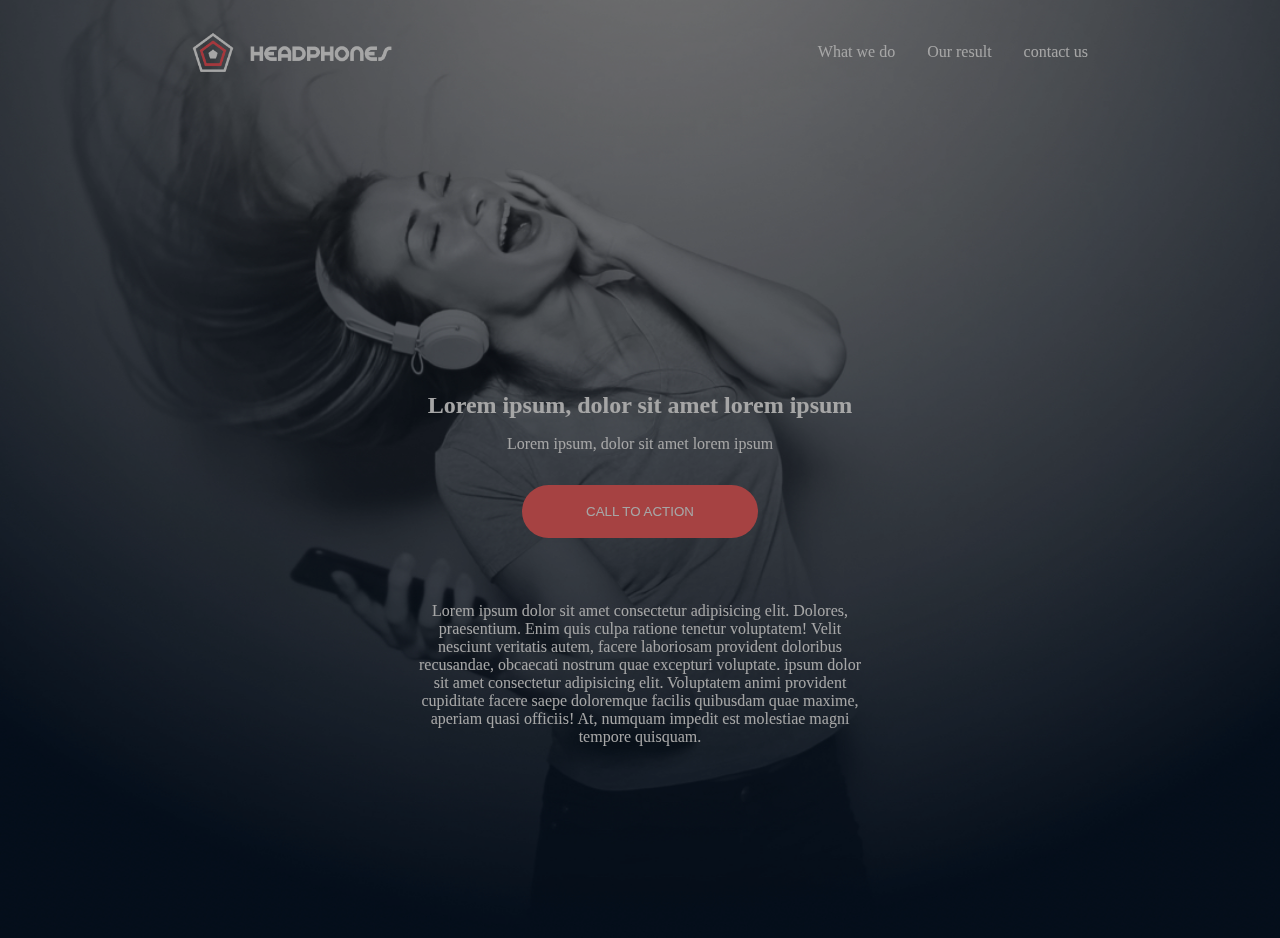
==== headphones/0-index.html @ 4816a513 "Responsive web page design" ====
<!DOCTYPE html>
<html lang="en">
<head>
  <meta charset="UTF-8">
  <meta name="viewport" content="width=device-width, initial-scale=1.0">
  <title>Document</title>
  <link rel="stylesheet" href="./0-styles.css">
</head>
<body>

  <header class="header">

    <div class="nav-container">
      <img src="./images/logo_headphones.png" alt="">

      <nav>
        <ul class="nav-ul">
          <a href=""><li>What we do</li></a>
          <a href=""><li>Our result</li></a>
          <a href=""><li>contact us</li></a>
        </ul>
      </nav>

    </div>


    <div class="header-content">
      <div class="header-text">
        <h2>Lorem ipsum, dolor sit amet lorem ipsum</h2>
        <p>Lorem ipsum, dolor sit amet lorem ipsum</p>
      </div>

      <button>CALL TO ACTION</button>

      <P class="header-paragraph">Lorem ipsum dolor sit amet consectetur adipisicing elit. Dolores, praesentium. Enim quis culpa ratione tenetur voluptatem! Velit nesciunt veritatis autem, facere laboriosam provident doloribus recusandae, obcaecati nostrum quae excepturi voluptate. ipsum dolor sit amet consectetur adipisicing elit. Voluptatem animi provident cupiditate facere saepe doloremque facilis quibusdam quae maxime, aperiam quasi officiis! At, numquam impedit est molestiae magni tempore quisquam.</P>

    </div>


  </header>


  
</body>
</html>
---- headphones/0-styles.css ----
*{
  padding: 0;
  margin: 0;
  box-sizing: border-box;
}

.header{
  width: 100%;
  height: auto;
 
  background-image: url(./images/headphones_hero_1.jpg);
  background-size: cover;
  background-position: center;
  background-repeat: no-repeat;
  padding: 0rem 12rem;
  display: flex;
  flex-direction: column;
  align-items: center;
  justify-content: center;
  color: white;
  row-gap: 20rem;
  filter: brightness(65%);
}


.nav-container{
  width: 100%;
  height: auto;
  display: flex;
  flex-direction: row;
  align-items: center;
  justify-content: center;
  text-align: center;
  padding-top: 2rem;
  
}


.nav-container img{
  width: 200px;
}


nav{
  width: 80%;
}

.nav-ul{
  width: 100%;
  height: auto;
  display: flex;
  flex-direction: row;
  align-items: center;
  justify-content: end;
  text-align: center;
  column-gap: 2rem;
}

.nav-ul a{
  list-style: none;
  text-decoration: none;
  color: white;
}


.nav-ul a:hover{
  color: #ff6565;
}


.nav-ul a:active{
  color: #ff6565;
}

.header-content{
  width: 100%;
  height: auto;
  display: flex;
  flex-direction: column;
  align-items: center;
  justify-content: center;
  row-gap: 2rem;
  text-align: center;
}

.header-text{
  width: 100%;
  height: auto;
  display: flex;
  flex-direction: column;
  row-gap: 1rem;
}


button{
  background-color: #ff6565;
  border: none;
  outline: none;
  padding: 1.2rem 4rem;
  color: white;
  border-radius: 2rem;
  transition: opacity 0.3s ease;
}

button:hover{
  opacity: 0.9;

}


button:active{
  opacity: 0.9;

}


.header-paragraph{
  width: 50%;
  padding-top: 2rem;
  padding-bottom: 12rem;
}
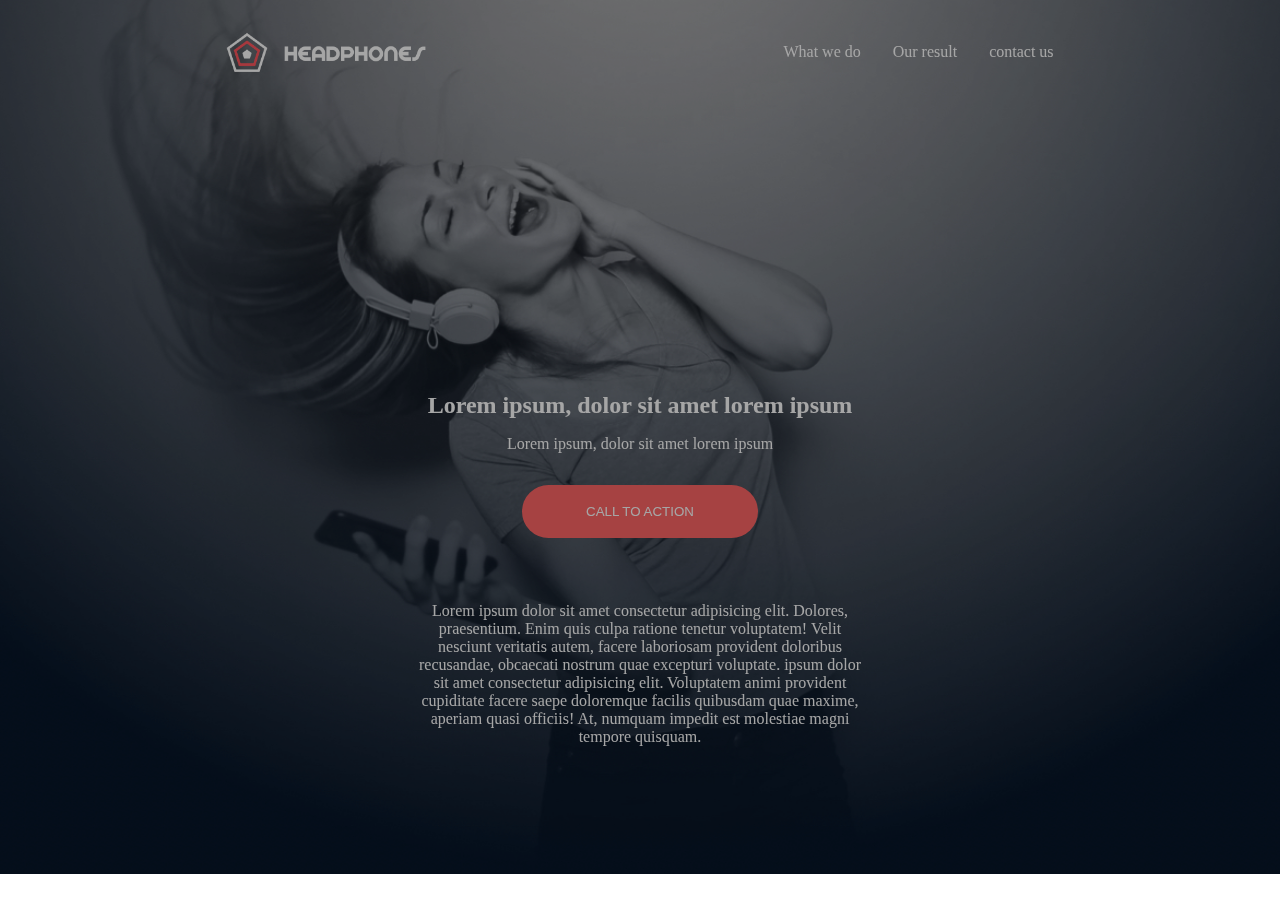
==== commit ce7de1da: "Litttle animation added" ====
--- a/headphones/0-index.html
+++ b/headphones/0-index.html
@@ -4,6 +4,10 @@
   <meta charset="UTF-8">
   <meta name="viewport" content="width=device-width, initial-scale=1.0">
   <title>Document</title>
+
+  <link rel="stylesheet" href="https://cdnjs.cloudflare.com/ajax/libs/font-awesome/6.7.2/css/all.min.css" integrity="sha512-Evv84Mr4kqVGRNSgIGL/F/aIDqQb7xQ2vcrdIwxfjThSH8CSR7PBEakCr51Ck+w+/U6swU2Im1vVX0SVk9ABhg==" crossorigin="anonymous" referrerpolicy="no-referrer" />
+
+
   <link rel="stylesheet" href="./0-styles.css">
 </head>
 <body>
@@ -11,13 +15,16 @@
   <header class="header">
 
     <div class="nav-container">
+
+      <i class="fa-solid fa-bars hamburger" id="hamburger"></i>
+
       <img src="./images/logo_headphones.png" alt="">
 
       <nav>
         <ul class="nav-ul">
-          <a href=""><li>What we do</li></a>
-          <a href=""><li>Our result</li></a>
-          <a href=""><li>contact us</li></a>
+          <a href="#WhatWeDo"><li>What we do</li></a>
+          <a href="#ourResult"><li>Our result</li></a>
+          <a href="#contact"><li>contact us</li></a>
         </ul>
       </nav>
 
--- a/headphones/0-styles.css
+++ b/headphones/0-styles.css
@@ -1,6 +1,3 @@
-
-
-
 *{
   padding: 0;
   margin: 0;
@@ -39,14 +36,21 @@
 }
 
 
+#hamburger{
+  display: none;
+  padding-right: 1.5rem;
+}
+
+
 .nav-container img{
   width: 200px;
 }
 
 
 nav{
-  width: 80%;
-}
+  width: 70%;
+}
+
 
 .nav-ul{
   width: 100%;
@@ -59,6 +63,8 @@
   column-gap: 2rem;
 }
 
+
+
 .nav-ul a{
   list-style: none;
   text-decoration: none;
@@ -85,6 +91,8 @@
   row-gap: 2rem;
   text-align: center;
 }
+
+
 
 .header-text{
   width: 100%;
@@ -105,6 +113,7 @@
   transition: opacity 0.3s ease;
 }
 
+
 button:hover{
   opacity: 0.9;
 
@@ -120,7 +129,178 @@
 .header-paragraph{
   width: 50%;
   padding-top: 2rem;
-  padding-bottom: 12rem;
-}
-
-
+  padding-bottom: 8rem;
+}
+
+
+
+
+@media (max-width: 1200px) {
+
+
+  .header{
+    width: 100%;
+    padding: 0rem 8rem;
+    row-gap: 15rem;
+   
+  }
+
+
+  .nav-container img{
+    width: 150px;
+  }
+
+
+  nav{
+    width: 60%;
+  }
+
+
+  button{
+    padding: 1rem 3rem;
+    border-radius: 1.5rem;
+
+  }
+
+
+  .header-paragraph{
+    padding-bottom: 8rem;
+  }
+}
+
+
+
+
+
+
+@media (max-width: 992px) {
+  .header{
+    width: 100%;
+    padding: 0rem 6rem;
+    row-gap: 10rem;
+   
+  }
+
+
+  .nav-container img{
+    width: 100px;
+  }
+
+
+  nav{
+    width: 60%;
+  }
+
+
+  button{
+    padding: 1rem 2.5rem;
+    border-radius: 1.3rem;
+
+  }
+
+
+  .header-paragraph{
+    padding-bottom: 6rem;
+  }
+  
+
+}
+
+
+
+
+@media (max-width: 768px) {
+
+  .header{
+    width: 100%;
+    padding: 0rem 4rem;
+    row-gap: 6rem;
+   
+  }
+
+
+  .header-paragraph, .what-text-container p, .resut-text p{
+
+    width: 80%;
+  }
+
+
+
+
+  .nav-container{
+    display: flex;
+    flex-direction: row;
+    align-items: center;
+    justify-content: space-between;
+  }
+
+  #hamburger{
+    display: block;
+    padding-right: 1.5rem;
+    cursor: pointer;
+  }
+
+
+  .nav-container img{
+    width: 100px;
+  
+  }
+
+
+  nav{
+    width: 60%;
+    display: none;
+  }
+
+
+  button{
+    padding: 1rem 2rem;
+    border-radius: 1rem;
+
+  }
+
+
+  .header-paragraph{
+    padding-bottom: 4rem;
+  }
+
+}
+
+
+
+
+
+
+
+@media (max-width: 576px) {
+
+  .header{
+    width: 100%;
+    padding: 0rem 2rem;
+    row-gap: 6rem;
+   
+  }
+
+
+  .nav-container img{
+    width: 100px;
+  }
+
+
+  nav{
+    width: 60%;
+  }
+
+
+  button{
+    padding: 1rem 2rem;
+    border-radius: 1rem;
+
+  }
+
+
+  .header-paragraph{
+    padding-bottom: 2rem;
+  }
+
+}